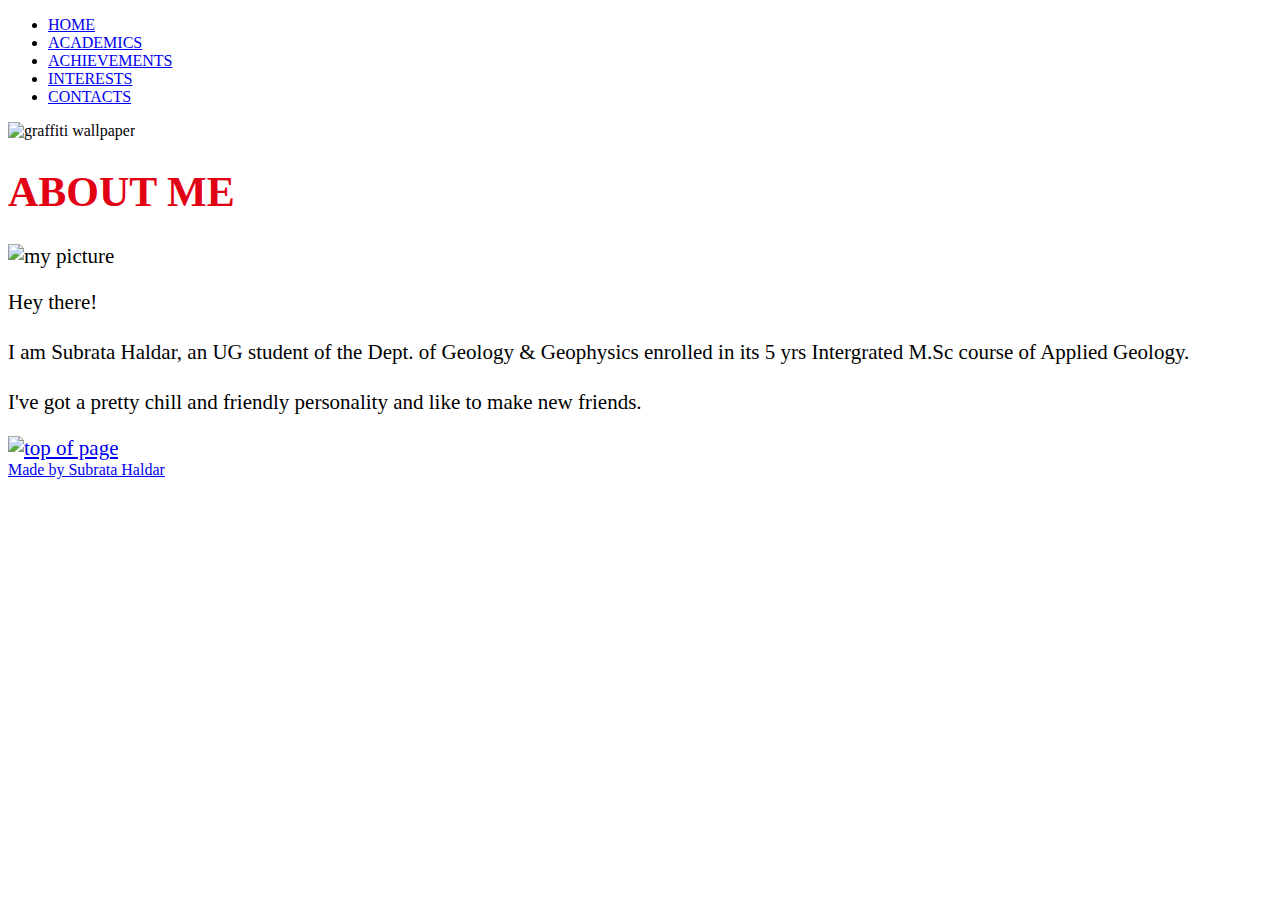
==== index.html @ a25fbc36 "Add files via upload" ====
<!DOCTYPE html>

<html class="home">

<head>
	<meta charset="utf-8"/>
	<title>Home</title>
	<link rel="stylesheet" type="text/css" href="css/main.css"/>
	<link href="https://fonts.googleapis.com/css?family=Lobster" rel="stylesheet"/>
	<link href="https://fonts.googleapis.com/css?family=Roboto" rel="stylesheet"/>
</head>

<body>
	<div id="top_of_page"></div>

	<header class="header">
		<div class="container">
			<nav class="nav">
				<ul>
					<li><a href="index.html">HOME</a></li>
					<li><a href="academics.html">ACADEMICS</a></li>
					<li><a href="achievements.html">ACHIEVEMENTS</a></li>
					<li><a href="interests.html">INTERESTS</a></li>
					<li><a href="contacts.html">CONTACTS</a></li>
				</ul>
			</nav>
		</div>
	</header>

	<div class="picture">
		<section>
			<img src="../images/cool.jpg" alt="graffiti wallpaper" width="100%" height="auto"/>
		</section>
	</div>

	<div class="info">
		<section style="font-size: 21px">
			<h1 class="heading" style="color: #E20014">ABOUT ME</h1>

			<div class="pfp">
				<img src="../images/shubu.jpg" alt="my picture"/>
			</div>

			<p>
				Hey there!<br/>

				<br/>

				I am Subrata Haldar, an UG student of the Dept. of Geology & Geophysics enrolled in its 5 yrs Intergrated M.Sc course of Applied Geology.<br/>

				<br/>

				I've got a pretty chill and friendly personality and like to make new friends.<br/>
			</p>

			<a href="#top_of_page">
				<img src="../images/up.png" alt="top of page"/>
			</a>

			<br/>
		</section>
	</div>

	<footer class="footer">
		<div>
			<a href="index.html">Made by Subrata Haldar</a>
		</div>
	</footer>
</body>

</html>
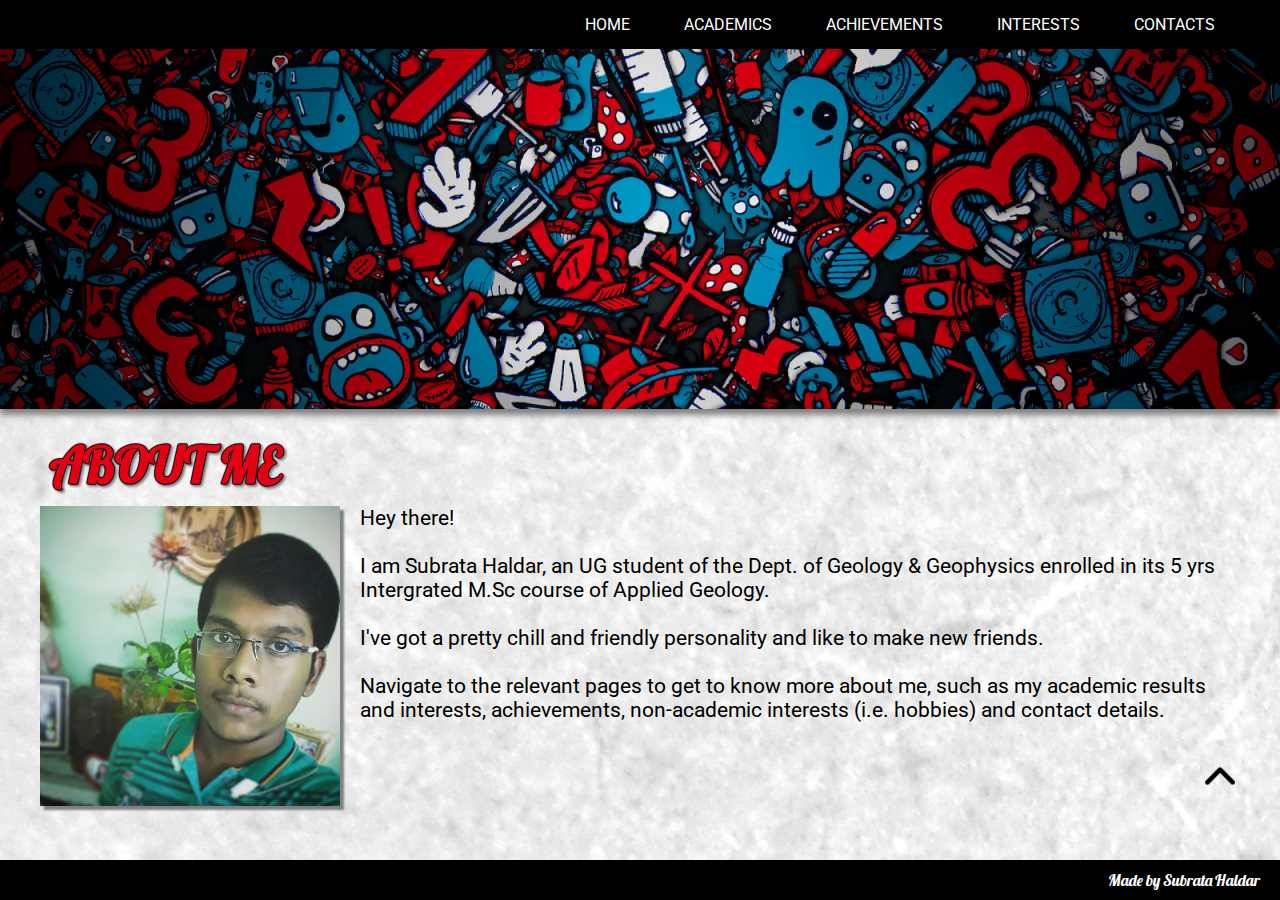
==== commit ff4fe48e: "Add files via upload" ====
--- a/index.html
+++ b/index.html
@@ -51,10 +51,16 @@
 				<br/>
 
 				I've got a pretty chill and friendly personality and like to make new friends.<br/>
+
+				<br/>
+
+				Navigate to the relevant pages to get to know more about me, such as my academic results and interests, achievements, non-academic interests (i.e. hobbies) and contact details.<br/>
 			</p>
 
+			<br/>
+
 			<a href="#top_of_page">
-				<img src="../images/up.png" alt="top of page"/>
+				<img src="../images/chevron.png" alt="top of page"/>
 			</a>
 
 			<br/>
--- a/css/main.css
+++ b/css/main.css
@@ -0,0 +1,148 @@
+*{
+	margin: 0;
+	padding: 0;
+	font-family: 'Roboto', sans-serif;
+}
+
+.header{
+	padding: 15px;
+	background: black;
+}
+
+.header::after{
+	content: " ";
+	clear: both;
+	display: block;
+	visibility: none;
+}
+
+.container{
+	max-width: 1200px;
+	margin: 0 auto;
+}
+
+.nav{
+	float: right;
+}
+
+.nav ul li{
+	display: inline-block;
+}
+
+.nav ul li a{
+	margin: 25px;
+	text-decoration: none;
+	color: white;
+}
+
+.nav ul li a:hover{
+	color: #CCFF00;
+}
+
+.picture{
+	margin-bottom: 10px;
+	padding: 0px;
+	filter: drop-shadow(0 6px 3px gray);
+}
+
+body{
+	background-image: url('../images/abstract.jpg');
+}
+
+.info{
+	max-width: 1200px;
+	margin: 20px auto 75px;
+}
+
+.heading{
+	margin: 10px;
+	font-family: 'Lobster', cursive;
+	font-size: 50px;
+	text-shadow: 1px 0 1px black, 0 -1px 1px black, 0 1px 1px black, -1px 0 1px black;
+	filter: drop-shadow(2px 2px 1px gray);
+	transition: font-size 0.5s;
+}
+
+.pfp img{
+	height: 300px;
+	width: 300px;
+	margin: 0px 20px 20px 0px;
+	float: left;
+	box-shadow: 4px 4px 2px gray;
+	transition: width 0.25s, height 0.25s;
+}
+
+.pfp img:hover{
+	height: 310px;
+	width: 310px;
+}
+
+p{
+	margin: 10px;
+}
+
+ul{
+	list-style-type: circle;
+	margin-left: 100px;
+}
+
+.info section div div a img{
+	width: 90%;
+	height: auto;
+	transition: width 0.25s;
+}
+
+.info section div div a img:hover{
+	width: 100%;
+	height: auto;
+	background-color: rgba(0,0,0,0);
+}
+
+.column {
+  float: left;
+  width: 7%;
+  height: auto;
+  padding: 5px;
+  margin: 0 75px 0 0;
+}
+
+.row::after {
+  content: " ";
+  clear: both;
+  display: block;
+}
+
+.info section a img{
+	width: 30px;
+	height: 30px;
+	padding: 5px;
+	float: right;
+	border-radius: 10px;
+	transition: width 0.25s, height 0.25s;
+}
+
+.info section a img:hover{
+	width: 33px;
+	height: 33px;
+	background-color: gray;
+}
+
+.footer{
+	padding: 10px;
+	background-color: black;
+	width: 100%;
+	position: fixed;
+	bottom: 0;
+}
+
+.footer div a{
+	padding-right: 30px;
+	text-decoration: none;
+	font-family: 'Lobster', cursive;
+	color: white;
+	float: right;
+}
+
+.footer div a:hover{
+	color: #CCFF00;	
+}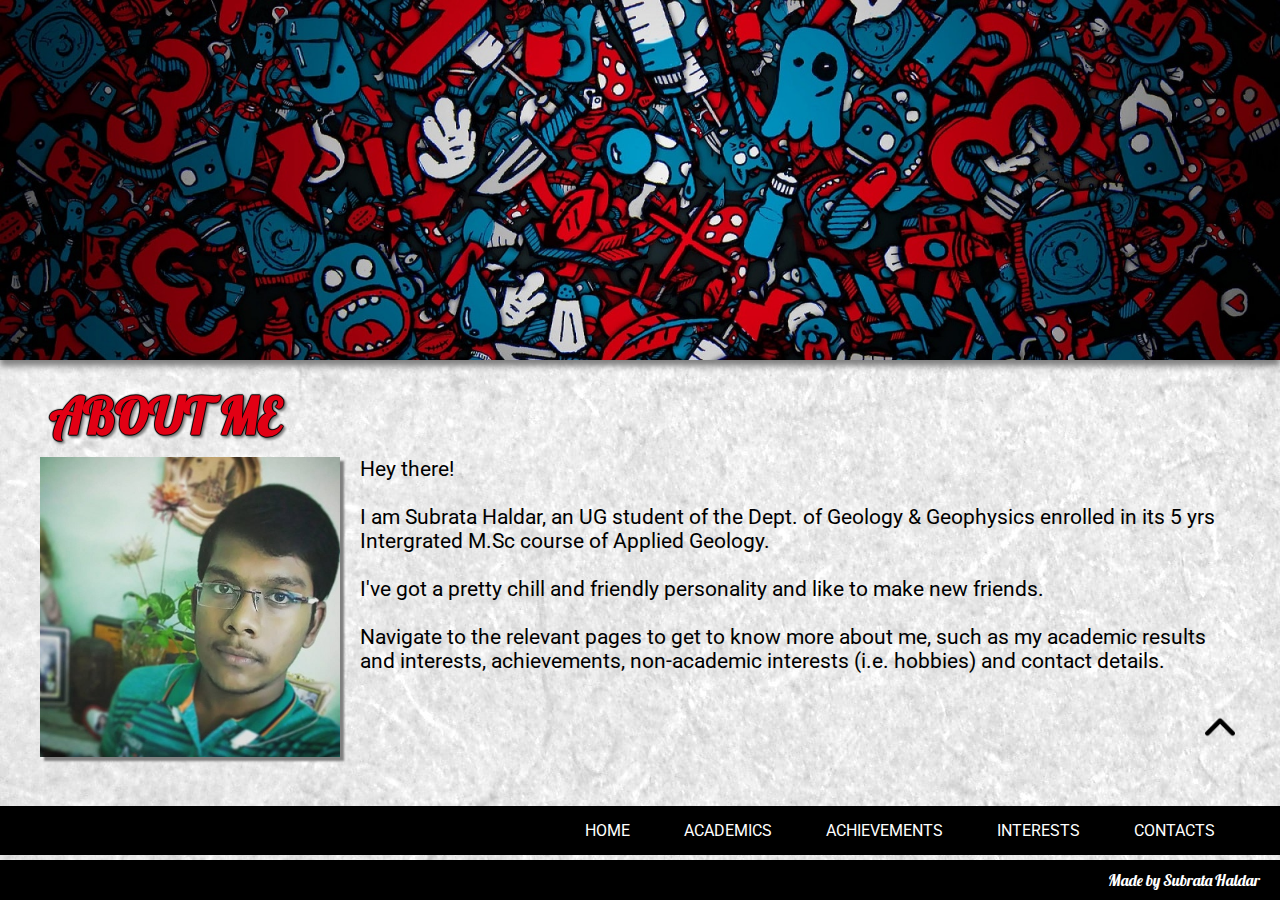
==== commit d81e64ba: "Update index.html" ====
--- a/index.html
+++ b/index.html
@@ -13,23 +13,9 @@
 <body>
 	<div id="top_of_page"></div>
 
-	<header class="header">
-		<div class="container">
-			<nav class="nav">
-				<ul>
-					<li><a href="index.html">HOME</a></li>
-					<li><a href="academics.html">ACADEMICS</a></li>
-					<li><a href="achievements.html">ACHIEVEMENTS</a></li>
-					<li><a href="interests.html">INTERESTS</a></li>
-					<li><a href="contacts.html">CONTACTS</a></li>
-				</ul>
-			</nav>
-		</div>
-	</header>
-
 	<div class="picture">
 		<section>
-			<img src="../images/cool.jpg" alt="graffiti wallpaper" width="100%" height="auto"/>
+			<img src="images/cool.jpg" alt="graffiti wallpaper" width="100%" height="auto"/>
 		</section>
 	</div>
 
@@ -38,7 +24,7 @@
 			<h1 class="heading" style="color: #E20014">ABOUT ME</h1>
 
 			<div class="pfp">
-				<img src="../images/shubu.jpg" alt="my picture"/>
+				<img src="images/shubu.jpg" alt="my picture"/>
 			</div>
 
 			<p>
@@ -60,12 +46,26 @@
 			<br/>
 
 			<a href="#top_of_page">
-				<img src="../images/chevron.png" alt="top of page"/>
+				<img src="images/chevron.png" alt="top of page"/>
 			</a>
 
 			<br/>
 		</section>
 	</div>
+
+	<header class="header">
+		<div class="container">
+			<nav class="nav">
+				<ul>
+					<li><a href="index.html">HOME</a></li>
+					<li><a href="academics.html">ACADEMICS</a></li>
+					<li><a href="achievements.html">ACHIEVEMENTS</a></li>
+					<li><a href="interests.html">INTERESTS</a></li>
+					<li><a href="contacts.html">CONTACTS</a></li>
+				</ul>
+			</nav>
+		</div>
+	</header>
 
 	<footer class="footer">
 		<div>
@@ -74,4 +74,4 @@
 	</footer>
 </body>
 
-</html>+</html>
